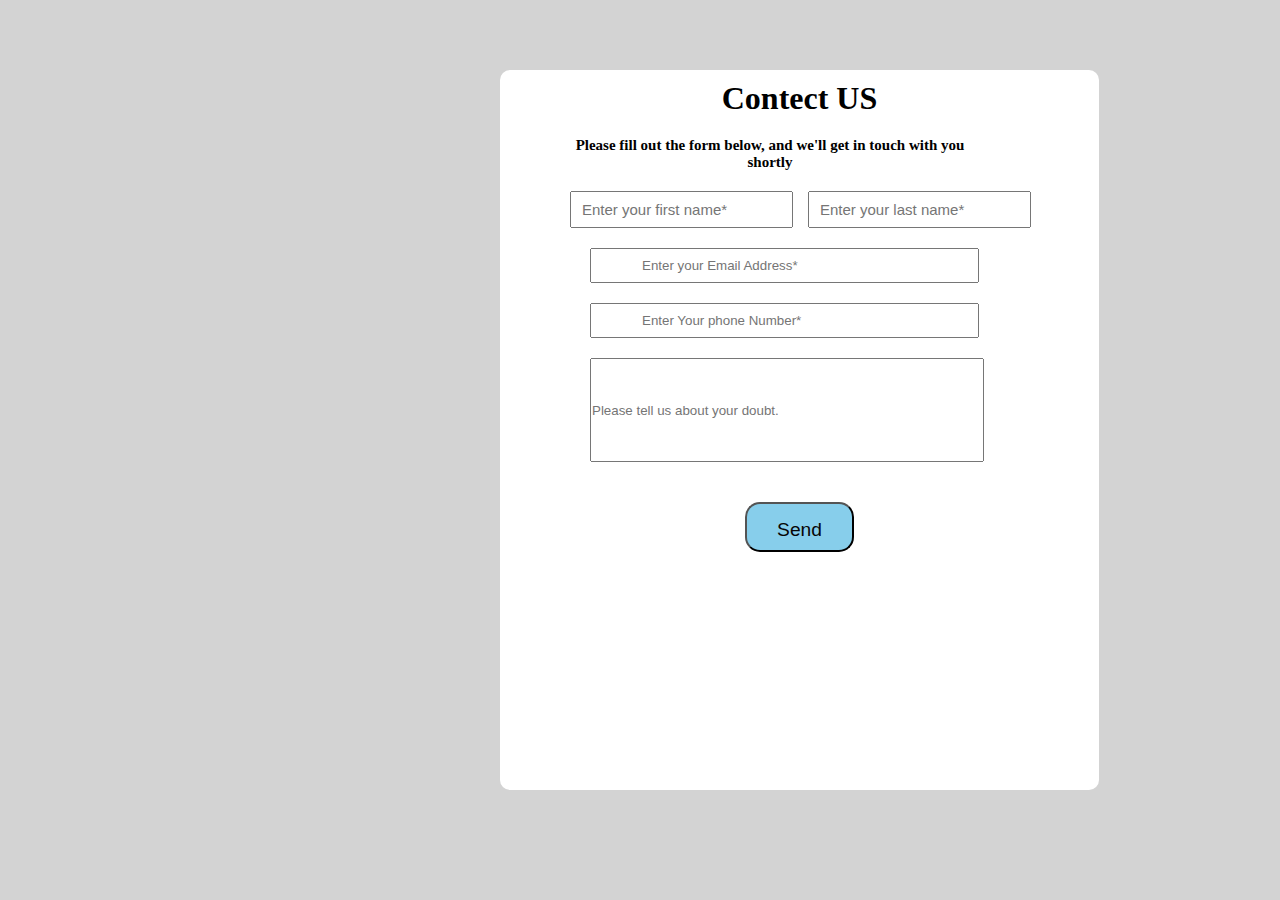
==== contact.html @ b4174c0d "Update and rename contect.html to contact.html" ====
<!DOCTYPE html>
<html lang="en">
<head>
    <meta charset="UTF-8">
    <meta name="viewport" content="width=device-width, initial-scale=1.0">
    <title>Contect US </title>
    <link rel="stylesheet" href="contact.css" class="css">
</head>
<body>
    <div class="main">
        <div class="contect">
            <h1>Contect US</h1>
            <h4>Please fill out the form below, and we'll get in touch with you shortly</h4>
            <span class="inputdetails">
                <input type="text" class="name" placeholder="Enter your first name*">
                <input type="text" class="lname " placeholder="Enter your last name* ">
            </span>
            <span class="email">
                <input type="text" class="email " placeholder="Enter your Email Address*">
            </span>
            <span class="phone">
                <input type="text" class="m-num" placeholder="Enter Your phone Number*">
            </span>
            <span class="discription">
                <input class="discription" type="text" placeholder="Please tell us about your doubt.">
            </span>
            <span class="btnse">
            <button class="send-btn">
                Send
            </button>
            </span>

        </div>
    </div>
    
</body>
</html>
---- contact.css ----
*{
    margin: 0;
    padding: 0;
}
.main{
    display: flex;
    background-color: lightgray;
    height: 100vh;
    /* width: 100vh ; */
    
}
.contect{
    /* display: flex; */
    width: 80vw;
    height: 80vh;
    margin:70px 500px;
    background-color: white;
    border-radius: 10px;
}
h1{
    margin-top: 10px;
    text-align: center;
}

h4{
    font-size: 15px;
    font-family:Georgia, 'Times New Roman', Times, serif;
    max-width: 400px;
    margin-left: 70px;
    text-align: center;
    margin-top: 20px;
}
.inputdetails{
    display: flex;
    margin-left: 70px;
    gap: 15px;
}
.name ,.lname {
    margin-top:20px ;
    padding: 8px 10px;
    font-size:15px ;
}
.email{
    margin-top:20px ;
    padding: 8px 50px;
    margin-left: 20px;
    width: 285px;
}
.phone ,.m-num{
    margin-top:20px ;
    padding: 8px 50px;
    margin-left: 20px;
    width: 285px;
    
}
.discription{
    margin-top:20px ;
    /* padding:5px 0px; */
    margin-left: 45px;
    width: 390px;
    height: 100px;
    
}
.btnse{
    display: flex;
    justify-content: center;

}
.send-btn{
    padding: 15px 30px;
    /* width: 100px; */
    height: 50px;
    margin-top: 40px;
    border-radius: 15px;
    background-color:  #87CEEB;
    color: rgb(7, 6, 6);
    font-size: larger;
}
.send-btn:hover{
    background-color: #92c8ded6;

}
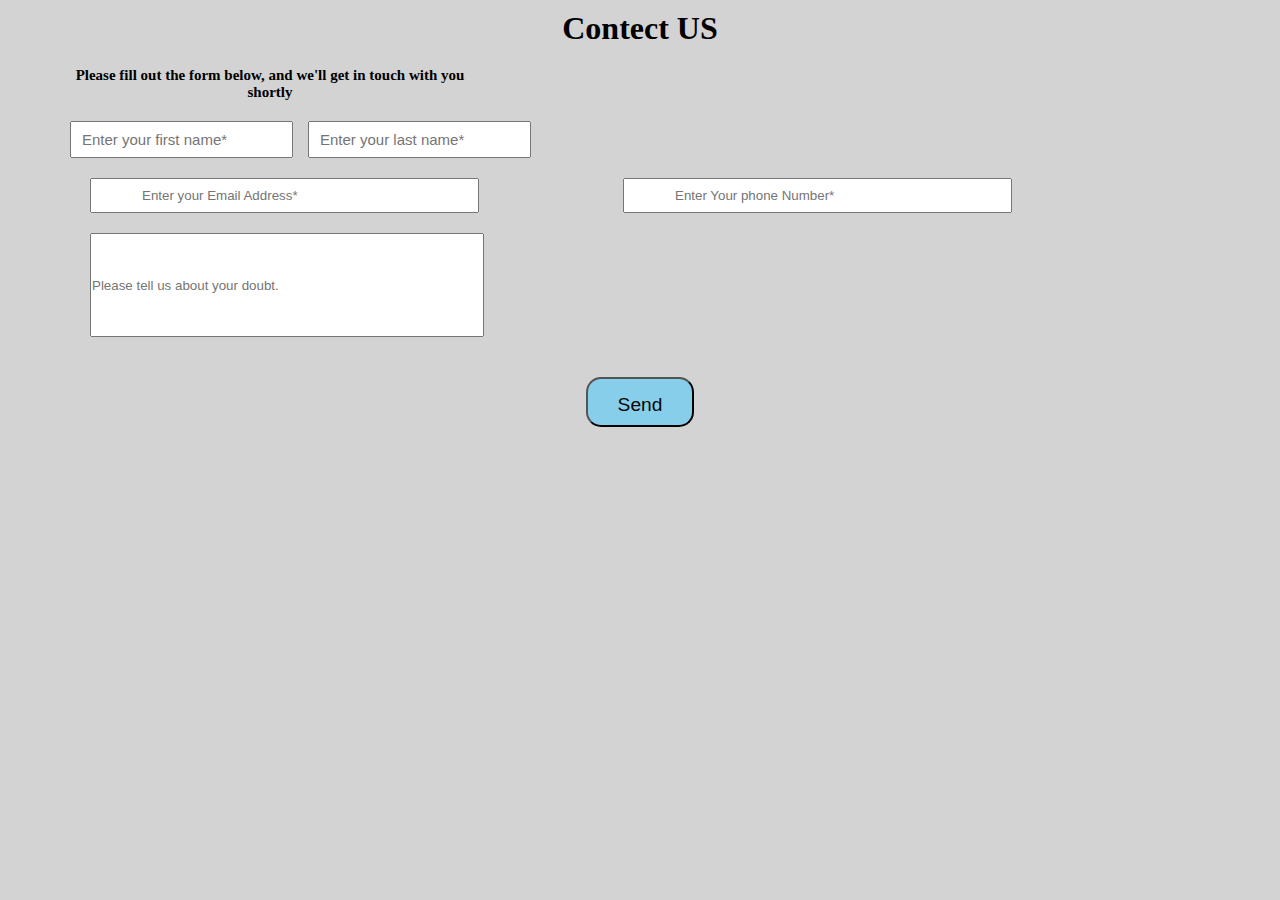
==== commit c38176fc: "Add files via upload" ====
--- a/contact.html
+++ b/contact.html
@@ -8,7 +8,7 @@
 </head>
 <body>
     <div class="main">
-        <div class="contect">
+        <div class="contact">
             <h1>Contect US</h1>
             <h4>Please fill out the form below, and we'll get in touch with you shortly</h4>
             <span class="inputdetails">
@@ -34,4 +34,4 @@
     </div>
     
 </body>
-</html>
+</html>--- a/contact.css
+++ b/contact.css
@@ -79,4 +79,4 @@
 .send-btn:hover{
     background-color: #92c8ded6;
 
-}
+}